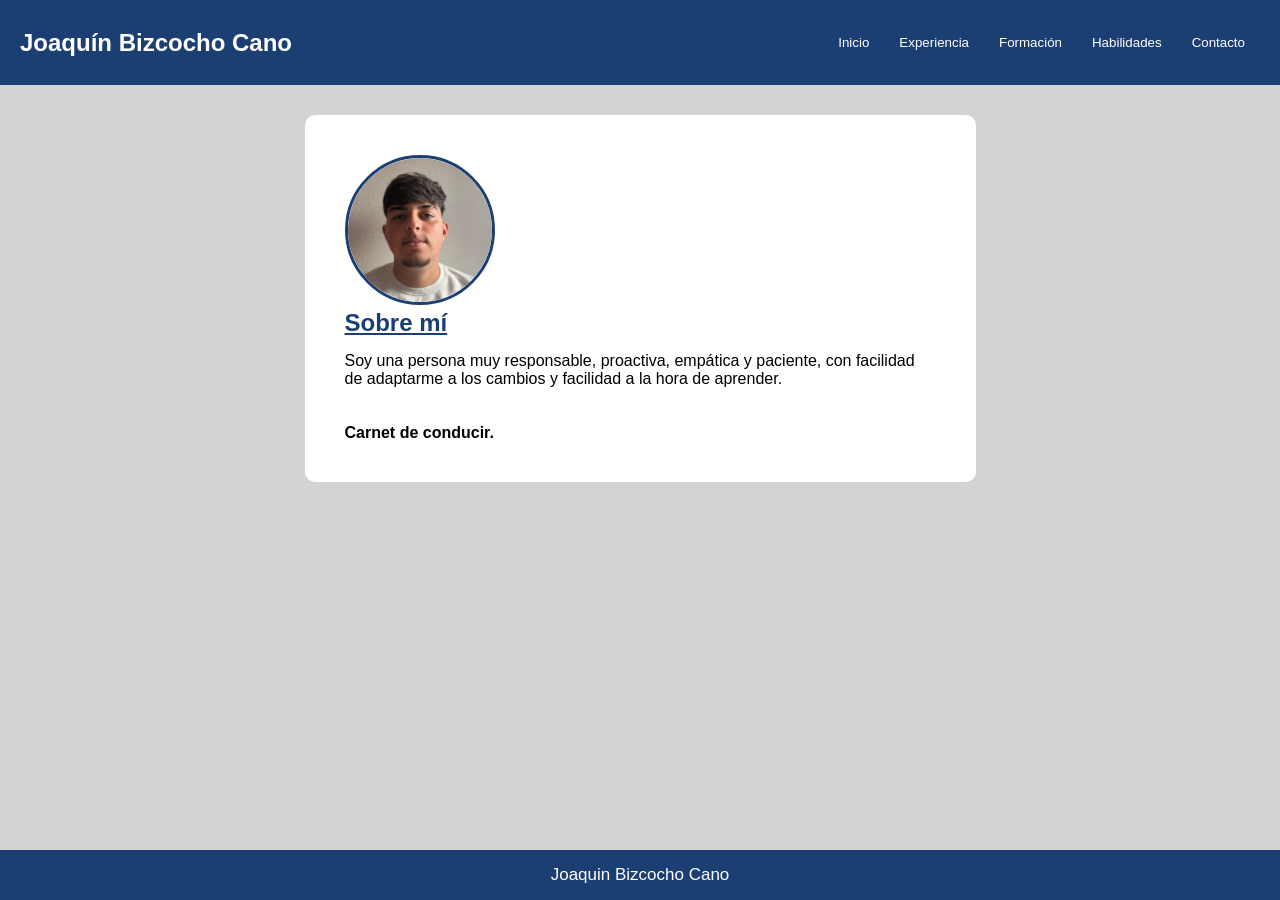
==== proyecto/Index.html @ 08ad064e "Proyecto terminado" ====
<!DOCTYPE html>
<html lang="es">
<head>
  <meta charset="UTF-8">
  <meta name="viewport" content="width=device-width, initial-scale=1.0">
  <title>Portfolio - Joaquín Bizcocho Cano</title>
  <link rel="stylesheet" href="style.css">
</head>
<body>


  <header class="BarraPrincipal">
    <h1 class="logo">Joaquín Bizcocho Cano</h1>
    <nav>
      <ul>
        <li><button onclick="mostrarSeccion('inicio')">Inicio</button></li>
        <li><button onclick="mostrarSeccion('experiencia')">Experiencia</button></li>
        <li><button onclick="mostrarSeccion('formacion')">Formación</button></li>
        <li><button onclick="mostrarSeccion('habilidades')">Habilidades</button></li>
        <li><button onclick="mostrarSeccion('contacto')">Contacto</button></li>
      </ul>
    </nav>
  </header>


  <div id="contenido">

    <section id="inicio" class="seccion visible">
      <div class="introduccion">
        <img src="/imagenes/foto_curriculum.png"  class="imagenPerfil">
        <div>
          <h2>Sobre mí</h2>
          <p>Soy una persona muy responsable, proactiva, empática y paciente, 
            con facilidad de adaptarme a los cambios y facilidad a la hora de aprender.</p><br/>
          <p><br/><strong>Carnet de conducir.</strong></p>
        </div>
      </div>
    </section>


    <section id="experiencia" class="seccion">
      <h2>Experiencia</h2>
      <div class="Trabajo">
        <h3>Técnico de mantenimiento de redes informáticas</h3>
        <p class="Informacion">FOURNIF OLAB — Pescara, Italia (16/03/2024 - 24/03/2024)</p>
        <ul>
          <li>Instalación software.</li>
          <li>Programación básica.</li>
          <li>Detección de disfunciones en sistemas microinformáticos.</li>
        </ul>
      </div>

      <div class="Trabajo">
        <h3>Desarrollador Web (Formación en prácticas)</h3>
        <p class="Informacion">AYESA — Sevilla (15/03/2025 - 30/05/2025)</p>
        <ul>
          <li>JavaScript</li>
          <li>Java</li>
          <li>Angular</li>
          <li>Spring</li>
        </ul>
      </div>
    </section>


    <section id="formacion" class="seccion">
      <h2>Formación Académica</h2>
      <p><strong>ESO</strong> - I.E.S Mateo Alemán, San Juan de Aznalfarache (Sevilla).</p><br/>
      <p><strong>Ciclo Formativo de Grado Medio.</strong><br/> Sistemas microinformáticos y redes. (2022-2024)</p><br/>
      <p><strong>Ciclo Formativo de Grado Superior.</strong><br/> Desarrollo de Aplicaciones Web. (2024-Presente)</p><br/>

      <h3>Cursos</h3>
      <ul>
        <li>Curso de prevención de riesgos laborales.</li>
        <li>Curso de JavaScript.</li>
      </ul>
    </section>

    <section id="habilidades" class="seccion">
      <h2>Habilidades</h2>
      <ul>
        <li>Interés y facilidad para aprender.</li>
        <li>Responsabilidad y compromiso.</li>
        <li>Trabajo en equipo.</li>
      </ul>

      <h2>Habilidades Informáticas</h2>
      <ul>
        <li>Word, Excel, PowerPoint.</li>
        <li>Montaje y mantenimiento de equipos informáticos.</li>
        <li>Uso de la terminal en Windows y Linux.</li>
        <li>Conocimientos en lenguajes de programacion, especialmente en Java y JavaScript</li>
        <li>Experiencia básica con Servlets y JSP para desarrollo de aplicaciones web en Java.</li>
        <li>Nociones de React para la creación de interfaces interactivas.</li>
        <li>Conocimientos de HTML y CSS para el diseño y desarrollo front-end.</li>

      </ul>
    </section>


    <section id="contacto" class="seccion">
      <h2>Contacto</h2>
      <p><strong>Teléfono:  </strong> 675012952</p>
      <p><strong>Email:  </strong>joaquinbizcocho6@gmail.com</a></p>
      <p><strong>Direcciónes:</strong><br/> C. Francisco Madrigal Marín. San Juan de Aznalfarache, Sevilla.</p>
      <p> Urbanización Cotomar, sector Aulaga 418. Matalascañas, Huelva.</p>
    </section>

  </div>

  <footer>
    Joaquin Bizcocho Cano
  </footer>

  <script>
    // Oculta todas las secciones y muestra solo la elegida
    function mostrarSeccion(id) {
      const secciones = document.querySelectorAll('.seccion');
      secciones.forEach(sec => {
        sec.classList.remove('visible');
      });
      document.getElementById(id).classList.add('visible');
    }
  </script>

</body>
</html>
---- proyecto/style.css ----
* { 
  margin: 0; 
  padding: 0; 
  box-sizing: border-box; 
}

body {
  background: lightgrey; 
  font-family: 'Segoe UI', Tahoma, Geneva, Verdana, sans-serif;
}


.BarraPrincipal {
  background: #1c3f73; 
  color: white; 
  display: flex; 
  justify-content: space-between; 
  align-items: center; 
  padding: 20px;
} 

.logo {
  font-size: 24px; 
}

.BarraPrincipal ul {
  list-style: none; 
  display: flex; 
}

.BarraPrincipal button {
  background: transparent; 
  border: 2px solid transparent;
  color: white; 
  padding:  13px; 
  border-radius: 5px; 
}

.BarraPrincipal button:hover {
  background: white; 
  color: #1c3f73; 
}


#contenido {
  padding: 30px; 
  display: flex; 
  justify-content: center; 
}

.seccion {
  display: none; /* Oculta las secciones por defecto */
  max-width: 55%; 
  background: white; 
  padding: 40px; 
  border-radius: 10px; 
}

.seccion.visible {
  display: block; /* Muestra la sección visible */
}


h2 {
  color: #1c3f73; 
  text-decoration: underline #1c3f73;
  margin-bottom: 15px; 
}

h3 {
  color: #1c3f73; 
  margin-top: 10px; 
}

ul {
  margin-left: 25px; 
}

.imagenPerfil {
  width: 150px; 
  height: 150px; 
  border: 3px solid #1c3f73; 
  border-radius: 50%; 
}



footer {
  text-align: center; 
  background: #1c3f73; 
  color: white; 
  padding: 15px; 
  margin-top: 30px; 
  font-size: 17px; 
  width: 100%;
  position: absolute;
  bottom: 0;
  left: 0;
}
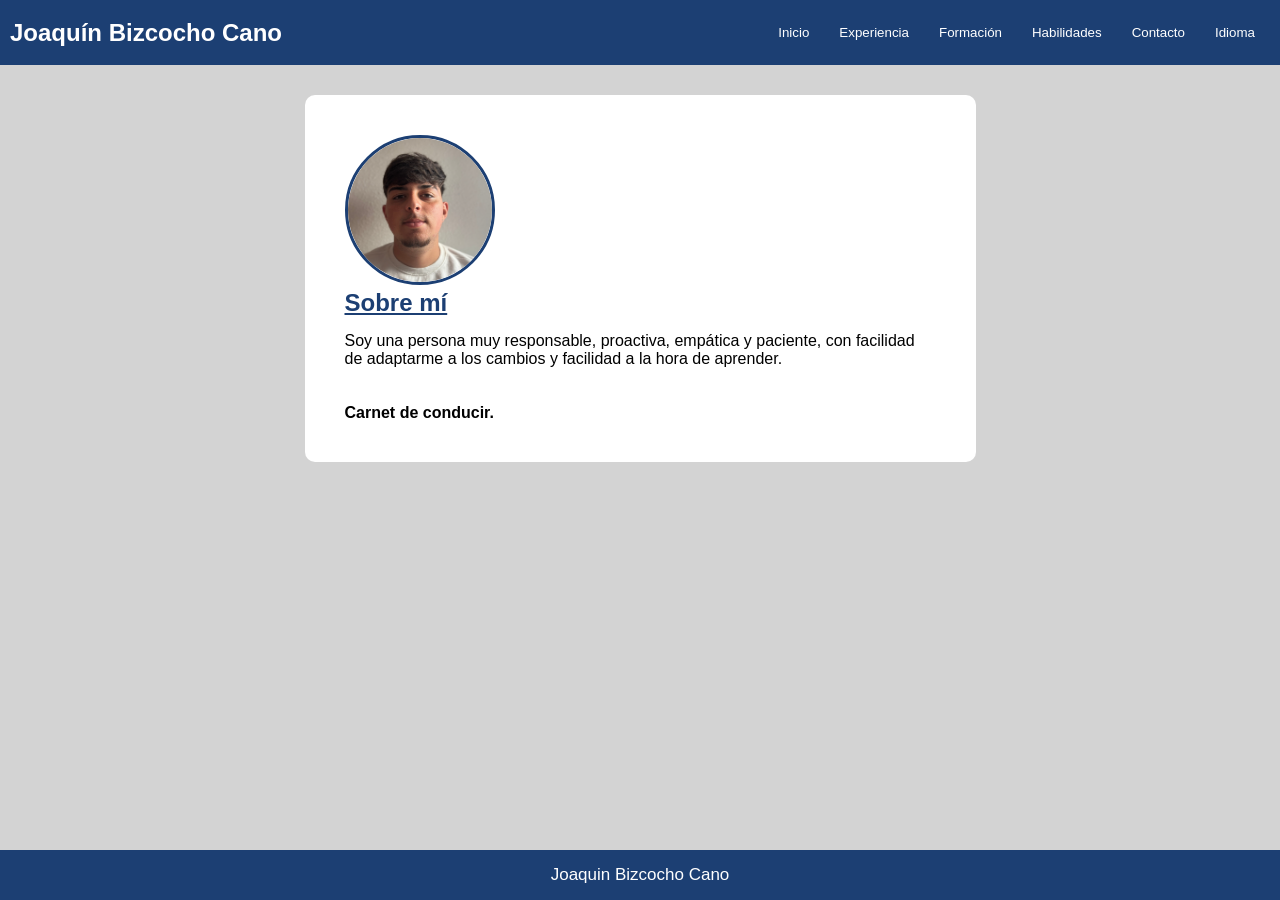
==== commit 60df1548: "Falta subir a web" ====
--- a/proyecto/Index.html
+++ b/proyecto/Index.html
@@ -18,16 +18,21 @@
         <li><button onclick="mostrarSeccion('formacion')">Formación</button></li>
         <li><button onclick="mostrarSeccion('habilidades')">Habilidades</button></li>
         <li><button onclick="mostrarSeccion('contacto')">Contacto</button></li>
+        <li><button id="google_translate_element">Idioma</button></li>
       </ul>
     </nav>
+
+
   </header>
+
+    
 
 
   <div id="contenido">
 
     <section id="inicio" class="seccion visible">
       <div class="introduccion">
-        <img src="/imagenes/foto_curriculum.png"  class="imagenPerfil">
+        <img src="foto_curriculum.png"  class="imagenPerfil">
         <div>
           <h2>Sobre mí</h2>
           <p>Soy una persona muy responsable, proactiva, empática y paciente, 
@@ -123,5 +128,21 @@
     }
   </script>
 
+  <script type="text/javascript">
+    function googleTranslateElementInit() {
+      new google.translate.TranslateElement({
+        pageLanguage: 'es',
+        includedLanguages: 'en',
+        layout: google.translate.TranslateElement.InlineLayout.SIMPLE
+      }, 'google_translate_element');
+    }
+  </script>
+
+  <script src="//translate.google.com/translate_a/element.js?cb=googleTranslateElementInit"></script>
+
+  
+</script>
+
+
 </body>
 </html>
--- a/proyecto/style.css
+++ b/proyecto/style.css
@@ -6,6 +6,7 @@
 
 body {
   background: lightgrey; 
+  height: 900px;
   font-family: 'Segoe UI', Tahoma, Geneva, Verdana, sans-serif;
 }
 
@@ -16,7 +17,7 @@
   display: flex; 
   justify-content: space-between; 
   align-items: center; 
-  padding: 20px;
+  padding: 10px;
 } 
 
 .logo {
@@ -98,3 +99,12 @@
   left: 0;
 }
 
+
+/* Evita que el traductor cambie el diseño de la página */
+.goog-logo-link, .goog-te-gadget span {
+  display: none ;
+}
+
+.goog-te-gadget {
+  font-size: 0 ;
+}
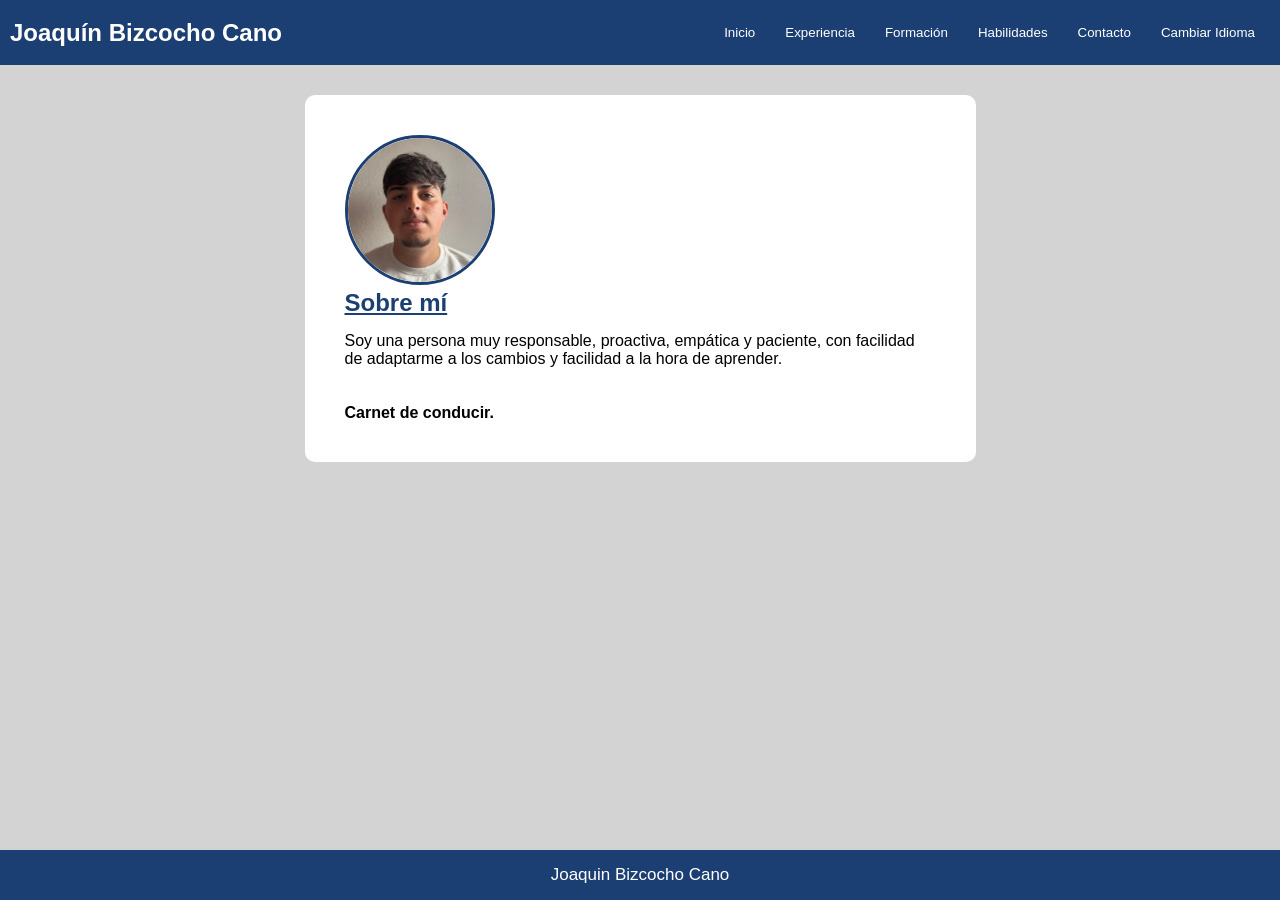
==== commit 22c1bc86: "Falta subir a hosting" ====
--- a/proyecto/Index.html
+++ b/proyecto/Index.html
@@ -18,7 +18,10 @@
         <li><button onclick="mostrarSeccion('formacion')">Formación</button></li>
         <li><button onclick="mostrarSeccion('habilidades')">Habilidades</button></li>
         <li><button onclick="mostrarSeccion('contacto')">Contacto</button></li>
-        <li><button id="google_translate_element">Idioma</button></li>
+        <li style="position: relative;">
+          <button id="btnIdioma" onclick="toggleTraductor()">Cambiar Idioma</button>
+          <div id="google_translate_element" class="traductor-contenedor"></div>
+        </li>
       </ul>
     </nav>
 
@@ -44,9 +47,16 @@
 
 
     <section id="experiencia" class="seccion">
-      <h2>Experiencia</h2>
+  <h2>Experiencia</h2>
+
+  <div class="contenedor-experiencias">
+    
+ 
+    <div class="caja-experiencia">
+      <h3>Sector Informático</h3>
+
       <div class="Trabajo">
-        <h3>Técnico de mantenimiento de redes informáticas</h3>
+        <h4>Técnico de mantenimiento de redes informáticas</h4>
         <p class="Informacion">FOURNIF OLAB — Pescara, Italia (16/03/2024 - 24/03/2024)</p>
         <ul>
           <li>Instalación software.</li>
@@ -56,7 +66,7 @@
       </div>
 
       <div class="Trabajo">
-        <h3>Desarrollador Web (Formación en prácticas)</h3>
+        <h4>Desarrollador Web (Formación en prácticas)</h4>
         <p class="Informacion">AYESA — Sevilla (15/03/2025 - 30/05/2025)</p>
         <ul>
           <li>JavaScript</li>
@@ -65,7 +75,25 @@
           <li>Spring</li>
         </ul>
       </div>
-    </section>
+    </div>
+
+   
+    <div class="caja-experiencia">
+      <h3>Otro Sector</h3>
+
+      <div class="Trabajo">
+        <h4>Repartidor</h4>
+        <p class="Informacion">Telepizza — Sevilla, Avenida República Argentina (16/10/2025 - Presente)</p>
+        <ul>
+          <li>Entrega de pedidos a domicilio de manera eficiente y puntual.</li>
+          <li>Gestión de rutas y pedidos optimizando tiempos de entrega.</li>
+          <li>Atención amable y personalizada a los clientes.</li>
+        </ul>
+      </div>
+
+        </div>
+</section>
+
 
 
     <section id="formacion" class="seccion">
@@ -107,8 +135,7 @@
       <h2>Contacto</h2>
       <p><strong>Teléfono:  </strong> 675012952</p>
       <p><strong>Email:  </strong>joaquinbizcocho6@gmail.com</a></p>
-      <p><strong>Direcciónes:</strong><br/> C. Francisco Madrigal Marín. San Juan de Aznalfarache, Sevilla.</p>
-      <p> Urbanización Cotomar, sector Aulaga 418. Matalascañas, Huelva.</p>
+      <p><strong>Ubicacion:</strong> Sevilla</p>
     </section>
 
   </div>
@@ -128,14 +155,19 @@
     }
   </script>
 
-  <script type="text/javascript">
+
+  <script>
+    function toggleTraductor() {
+    const frame = document.querySelector('#google_translate_element');
+    frame.style.display = frame.style.display === 'none' ? 'block' : 'none';
+  }
     function googleTranslateElementInit() {
-      new google.translate.TranslateElement({
-        pageLanguage: 'es',
-        includedLanguages: 'en',
-        layout: google.translate.TranslateElement.InlineLayout.SIMPLE
-      }, 'google_translate_element');
-    }
+    new google.translate.TranslateElement({
+      pageLanguage: 'es',
+      includedLanguages: 'en,fr',
+      layout: google.translate.TranslateElement.InlineLayout.SIMPLE
+    }, 'google_translate_element');
+  }
   </script>
 
   <script src="//translate.google.com/translate_a/element.js?cb=googleTranslateElementInit"></script>
--- a/proyecto/style.css
+++ b/proyecto/style.css
@@ -100,11 +100,80 @@
 }
 
 
-/* Evita que el traductor cambie el diseño de la página */
-.goog-logo-link, .goog-te-gadget span {
-  display: none ;
+
+.contenedor-experiencias {
+  display: flex;
+  justify-content: center;
+  align-items: flex-start;
+  gap: 30px;
+  flex-wrap: wrap; /* se apilan si no caben */
 }
 
+
+.caja-experiencia {
+  background: #f5f6fa;
+  padding: 25px;
+  border-radius: 12px;
+  width: 45%; 
+}
+
+
+.caja-experiencia h3 {
+  color: #1c3f73;
+  margin-bottom: 15px;
+  border-bottom: 2px solid #1c3f73;
+  display: inline-block;
+}
+
+
+.Trabajo {
+  margin-bottom: 15px;
+}
+
+.Trabajo h4 {
+  color: #2a5ba0;
+  margin-bottom: 5px;
+}
+
+
+
+
+
+
+/* Contenedor del traductor (inicialmente oculto pero sin romper el iframe) */
+.traductor-contenedor {
+  display: none;
+  position: absolute;
+  top: 40px;
+  right: 0;
+  background: transparent;
+  padding: 5px;
+  border-radius: 6px;
+}
+
+/* Ocultar texto “Powered by Google Translate” */
+.goog-logo-link, .goog-te-gadget span {
+  display: none !important;
+}
+
+/* Alinear el selector del idioma */
 .goog-te-gadget {
-  font-size: 0 ;
+  color: transparent !important;
 }
+
+
+/* RESPONSIVE */ 
+@media (max-width: 768px) { 
+  .navbar { 
+    flex-direction: column; 
+    gap: 10px; 
+  } 
+  
+  .intro { 
+    flex-direction: column; 
+  } 
+  
+  .seccion { 
+    padding: 25px; 
+  }
+}
